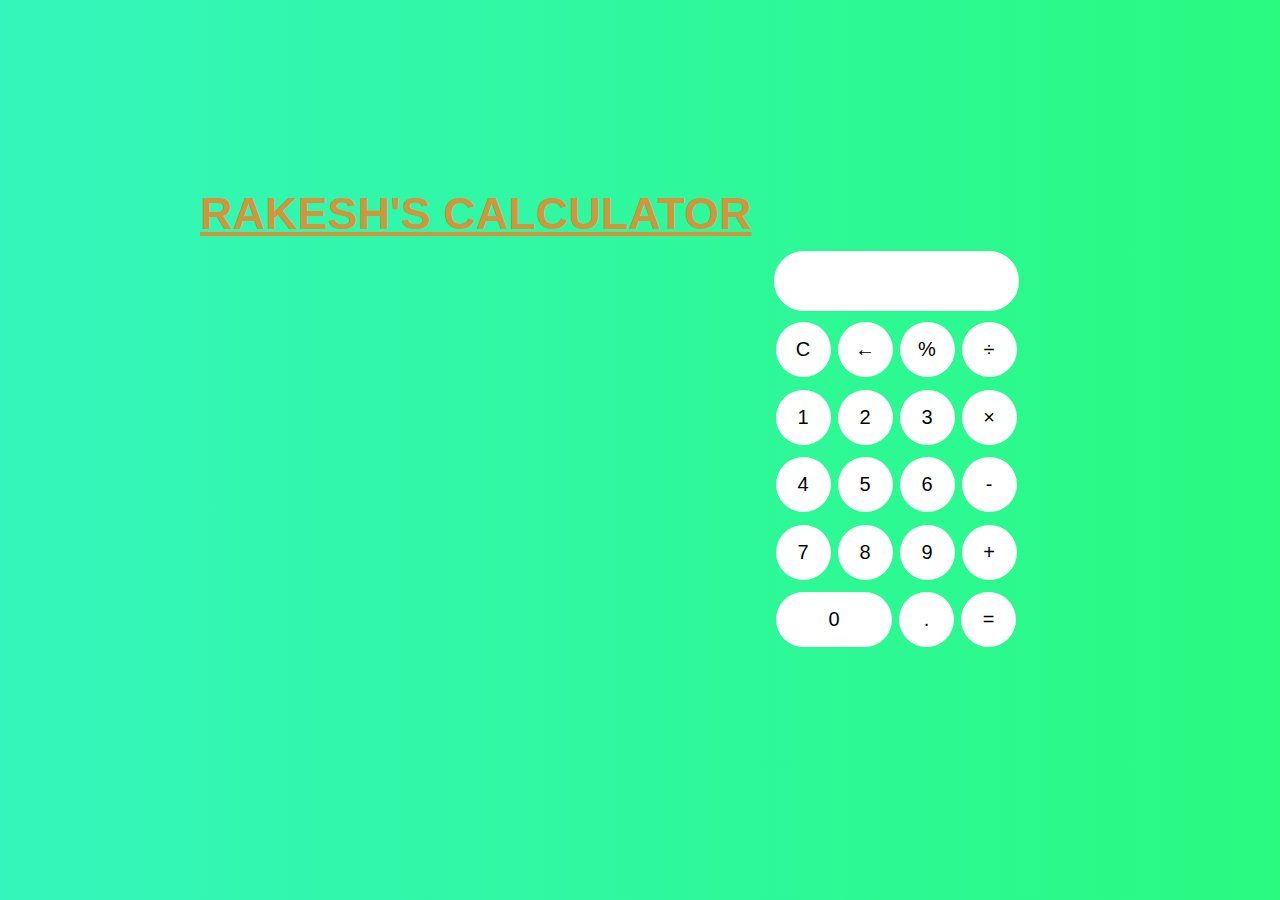
==== Calculator.html @ b57d7978 "Add files via upload" ====
<html>
    <head>
        <link rel="stylesheet" href="Calculator.css">
        <title>Rakesh's Calculator</title>
    </head>
    <h1>Rakesh's Calculator</h1>


    <form name="form1" class="calci" action="Calculator.html" method="POST">
<input type="text" name="answer" id="display">
<br>
</br>
<input type="button" class="btnDesign" value="C" onclick="form1.answer.value=' '">
<input type="button" class="btnDesign" value="←" onclick="form1.answer.value=form1.answer.value.substring(0,form1.answer.value.length*1-1)">
<input type="button" class="operationDesign" value="%" onclick="form1.answer.value+='%'">
<input type="button" class="operationDesign" value="÷" onclick="form1.answer.value+='/'">
<br>
</br>
<input type="button" class="btnDesign" value="1" onclick="form1.answer.value+='1'">
<input type="button" class="btnDesign" value="2" onclick="form1.answer.value+='2'">
<input type="button" class="btnDesign" value="3" onclick="form1.answer.value+='3'">
<input type="button" class="operationDesign" value="×" onclick="form1.answer.value+='*'">
<br>
</br>
<input type="button" class="btnDesign" value="4" onclick="form1.answer.value+='4'">
<input type="button" class="btnDesign" value="5" onclick="form1.answer.value+='5'">
<input type="button" class="btnDesign" value="6" onclick="form1.answer.value+='6'">
<input type="button" class="operationDesign" value="-" onclick="form1.answer.value+='-'">
<br>
</br>
<input type="button" class="btnDesign" value="7" onclick="form1.answer.value+='7'">
<input type="button" class="btnDesign" value="8" onclick="form1.answer.value+='8'">
<input type="button" class="btnDesign" value="9" onclick="form1.answer.value+='9'">
<input type="button" class="operationDesign" value="+" onclick="form1.answer.value+='+'">
<br>
</br>
<input type="button" id="zero" value="0" onclick="form1.answer.value+='0'">
<input type="button" class="btnDesign" value="." onclick="form1.answer.value+='.'">
<input type="button" class="operationDesign" value="=" onclick="form1.answer.value=eval(form1.answer.value)">
    </form>




</html>
---- Calculator.css ----
body{
    margin: 100;
    padding: 100;
    line-height: 0.6;
    width: auto;
    background: linear-gradient(to right, #34f6bc,#29fa80);
}

.calci{

    width: 500px;
    padding-top: 100px;
    padding-bottom: 100px;
    position: absolute;
    top: 50%;
    left: 70%;
    transform: translate(-50%,-50%);
    transition: 0.25px;
    text-align: center;
}

#display{
    border: none;
    background-color: white;
    border-radius: 30px;
    width: 245;
    font-size: 20;
    font-family: sans-serif;
    font-weight: 300;
    height: 60;
    margin: auto;
    border: 2px solid white;
    color: black;

}

.btnDesign{
    width: 55;
    height: 55;
    padding-top: -1;
    border: none;
    font-family: sans-serif;
    background: white;
    font-size: 20;
    font-weight: 300;
    border-radius: 30px;
    margin: 1.5;
}
.btnDesign:hover{
    background: #e8905d;
}

.operationDesign{
    width: 55;
    height: 55;
    padding-top: -1;
    border: none;
    font-family: sans-serif;
    font-size: 20;
    background: white;
    font-weight: 300;
    border-radius: 30px;
    margin: 1.5;
    transition: 0.25px;
    cursor: pointer;
}
.operationDesign:hover{
    background: #5dd3e8;
}

#zero{
    width: 116;
    height: 55;
    padding-top: -1;
    border: none;
    background: white;
    font-family: sans-serif;
    font-size: 20;
    font-weight: 300;
    border-radius: 30px;
    margin: 1.5;
    transition: 0.25px;
    cursor: pointer; 
}
#zero:hover{
    background: #e8905d;

}

h1{

    color: rgb(211, 148, 60);
    margin-top: auto;
    margin-left: auto;
    text-transform: uppercase;
    font-family: sans-serif;
    font-weight: 700;
    font-size: 45;
    text-decoration: underline;

}
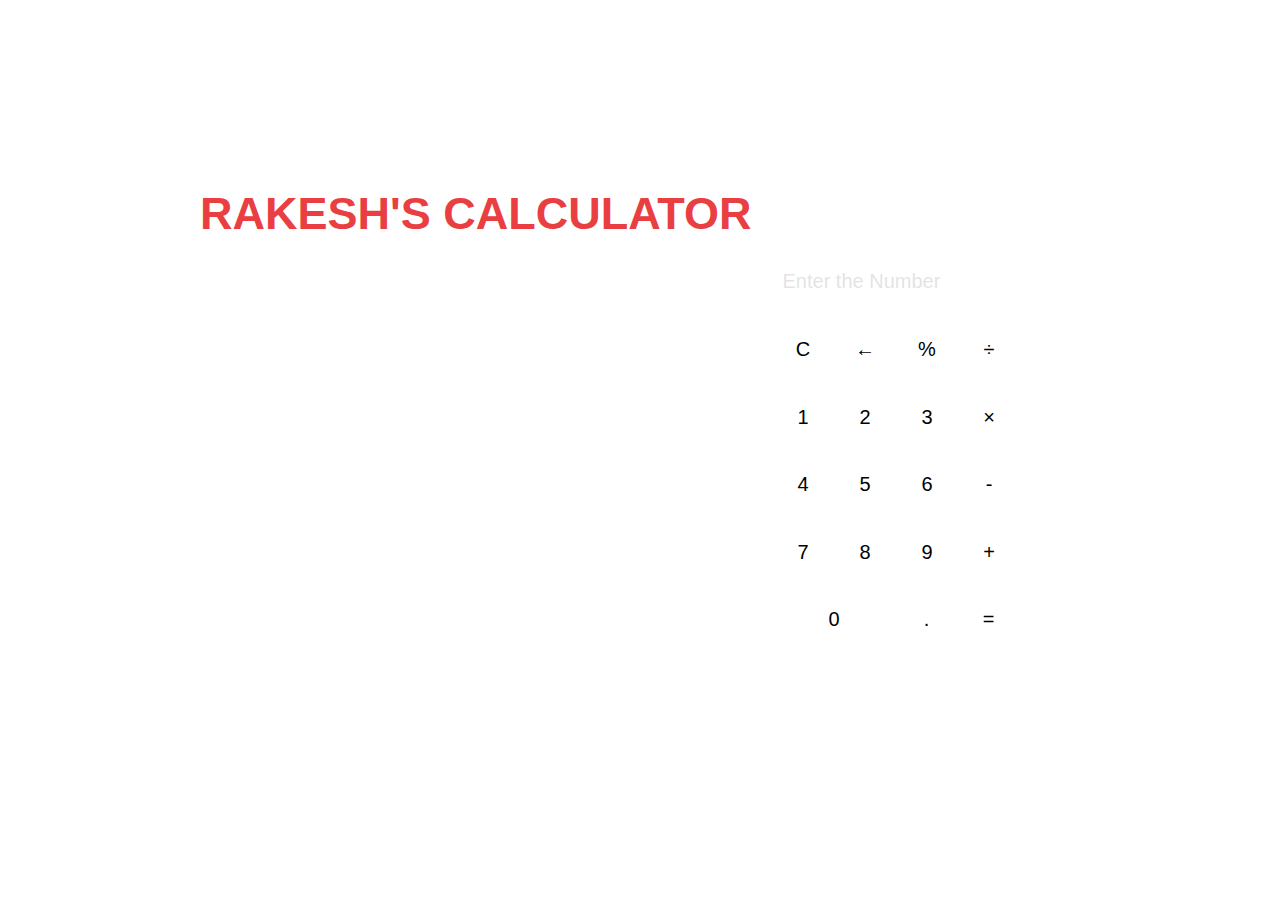
==== commit 2cfd7f55: "Add files via upload" ====
--- a/Calculator.html
+++ b/Calculator.html
@@ -7,7 +7,7 @@
 
 
     <form name="form1" class="calci" action="Calculator.html" method="POST">
-<input type="text" name="answer" id="display">
+<input type="text" name="answer" id="display" placeholder="Enter the Number" >
 <br>
 </br>
 <input type="button" class="btnDesign" value="C" onclick="form1.answer.value=' '">
--- a/Calculator.css
+++ b/Calculator.css
@@ -3,7 +3,8 @@
     padding: 100;
     line-height: 0.6;
     width: auto;
-    background: linear-gradient(to right, #34f6bc,#29fa80);
+    background-image:url("green.png");
+    
 }
 
 .calci{
@@ -89,13 +90,16 @@
 
 h1{
 
-    color: rgb(211, 148, 60);
+    color: rgb(233, 63, 66);
     margin-top: auto;
     margin-left: auto;
     text-transform: uppercase;
     font-family: sans-serif;
     font-weight: 700;
     font-size: 45;
-    text-decoration: underline;
 
+}
+::placeholder{
+    padding-left: 5;
+    opacity: 0.2;
 }